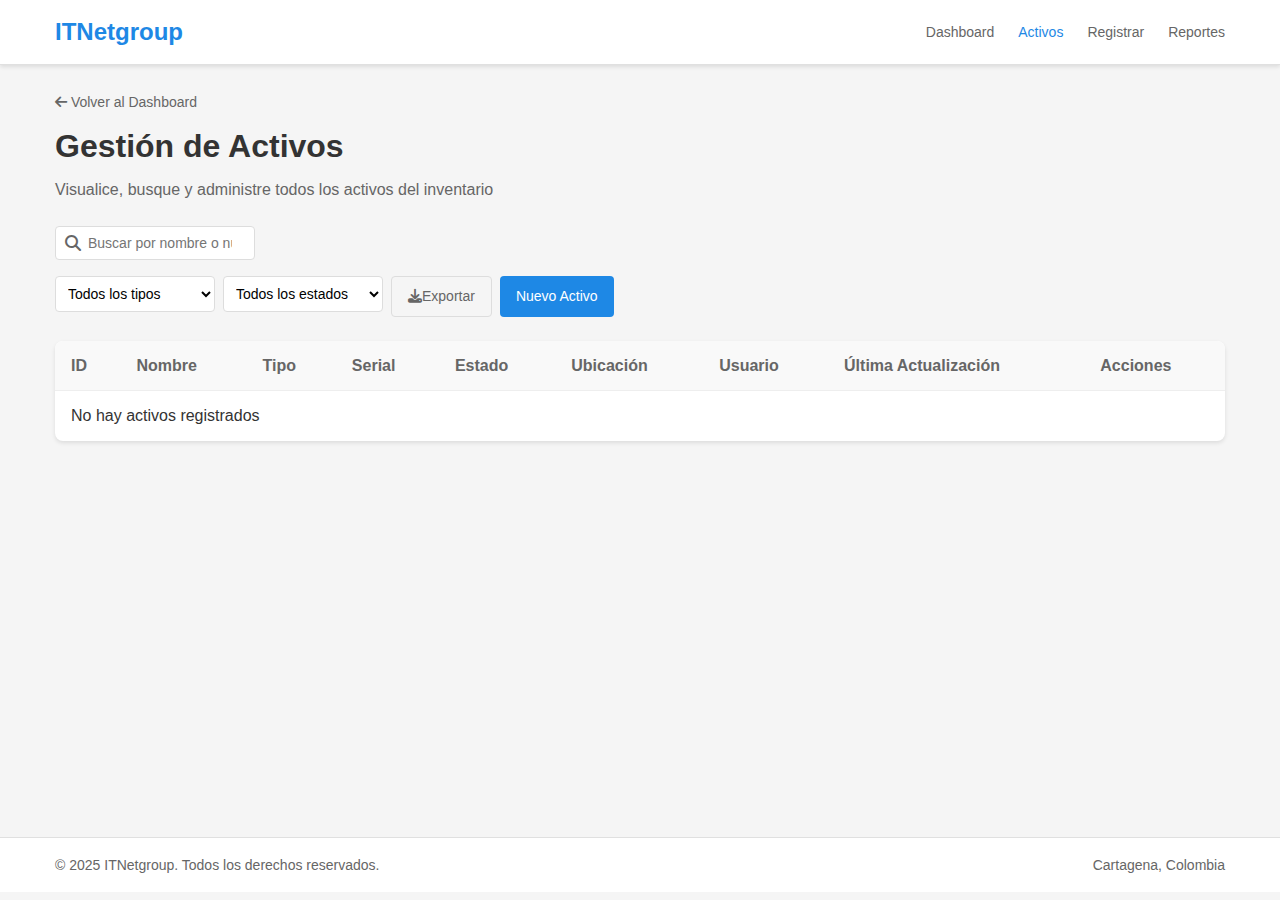
==== assets.html @ 24864eb9 "first version" ====
<!DOCTYPE html>
<html lang="es">
<head>
    <meta charset="UTF-8">
    <meta name="viewport" content="width=device-width, initial-scale=1.0">
    <title>Gestión de Activos - ITNetgroup</title>
    <link rel="stylesheet" href="styles.css">
    <link rel="stylesheet" href="https://cdnjs.cloudflare.com/ajax/libs/font-awesome/6.4.0/css/all.min.css">
    <script src="script.js" defer></script>
</head>
<body>
    <!-- Header -->
    <header class="header">
        <div class="container">
            <div class="header-content">
                <div class="logo">
                    <a href="index.html">ITNetgroup</a>
                </div>
                <nav class="main-nav">
                    <ul>
                        <li><a href="index.html">Dashboard</a></li>
                        <li><a href="assets.html" class="active">Activos</a></li>
                        <li><a href="register.html">Registrar</a></li>
                        <li><a href="reports.html">Reportes</a></li>
                    </ul>
                </nav>
            </div>
        </div>
    </header>

    <!-- Main Content -->
    <main class="main">
        <div class="container">
            <div class="page-header">
                <a href="index.html" class="back-link"><i class="fas fa-arrow-left"></i> Volver al Dashboard</a>
                <h1>Gestión de Activos</h1>
                <p>Visualice, busque y administre todos los activos del inventario</p>
            </div>

            <!-- Filtros y Búsqueda -->
            <div class="filters-container">
                <div class="search-container">
                    <div class="search-box full-width">
                        <i class="fas fa-search"></i>
                        <input type="search" id="search-input" placeholder="Buscar por nombre o número de serie...">
                    </div>
                </div>
                <div class="filter-actions">
                    <div class="filter-select">
                        <select id="type-filter" name="type-filter">
                            <option value="all">Todos los tipos</option>
                            <option value="hardware">Hardware</option>
                            <option value="software">Software</option>
                            <option value="network">Redes</option>
                            <option value="other">Otros activos TI</option>
                        </select>
                    </div>
                    <div class="filter-select">
                        <select name="status-filter">
                            <option value="all">Todos los estados</option>
                            <option value="available">Disponible</option>
                            <option value="assigned">Asignado</option>
                            <option value="maintenance">En mantenimiento</option>
                            <option value="out-of-use">Fuera de uso</option>
                        </select>
                    </div>
                    <a href="#" class="btn btn-outline"><i class="fas fa-download"></i> <span class="hide-mobile">Exportar</span></a>
                    <a href="register.html" class="btn btn-primary">Nuevo Activo</a>
                </div>
            </div>

            <!-- Tabla de Activos -->
            <div class="table-container">
                <table class="data-table">
                    <thead>
                        <tr>
                            <th>ID</th>
                            <th>Nombre</th>
                            <th>Tipo</th>
                            <th class="hide-mobile">Serial</th>
                            <th>Estado</th>
                            <th class="hide-mobile">Ubicación</th>
                            <th class="hide-mobile">Usuario</th>
                            <th class="hide-mobile">Última Actualización</th>
                            <th>Acciones</th>
                        </tr>
                    </thead>
                    <tbody>
                        <!-- Los activos se cargarán dinámicamente desde JavaScript -->
                    </tbody>
                </table>
            </div>

            <!-- Modal de Confirmación para Eliminar (Oculto por defecto) -->
            <div class="modal" id="delete-modal">
                <div class="modal-content">
                    <div class="modal-header">
                        <h3>Confirmar eliminación</h3>
                    </div>
                    <div class="modal-body">
                        <p>¿Está seguro de que desea eliminar este activo? Esta acción no se puede deshacer.</p>
                    </div>
                    <div class="modal-footer">
                        <button class="btn btn-outline">Cancelar</button>
                        <button class="btn btn-danger">Eliminar</button>
                    </div>
                </div>
            </div>

            <!-- Modal de Detalles del Activo -->
            <div class="modal" id="details-modal">
                <div class="modal-content">
                    <div class="modal-header">
                        <h3>Detalles del Activo</h3>
                        <button class="close-modal">
                            <i class="fas fa-times"></i>
                        </button>
                    </div>
                    <div class="modal-body">
                        <div class="details-grid">
                            <!-- Columna izquierda: Información básica -->
                            <div class="details-column">
                                <div class="detail-item">
                                    <label>ID:</label>
                                    <span id="detail-id"></span>
                                </div>
                                <div class="detail-item">
                                    <label>Nombre:</label>
                                    <span id="detail-nombre"></span>
                                </div>
                                <div class="detail-item">
                                    <label>Tipo:</label>
                                    <span id="detail-tipo"></span>
                                </div>
                                <div class="detail-item">
                                    <label>Estado:</label>
                                    <span id="detail-estado"></span>
                                </div>
                                <div class="detail-item">
                                    <label>Ubicación:</label>
                                    <span id="detail-ubicacion"></span>
                                </div>
                                <div class="detail-item">
                                    <label>Asignado a:</label>
                                    <span id="detail-asignado"></span>
                                </div>
                            </div>

                            <!-- Columna derecha: Detalles técnicos -->
                            <div class="details-column">
                                <div class="detail-item">
                                    <label>Serial:</label>
                                    <span id="detail-serial"></span>
                                </div>
                                <div class="detail-item">
                                    <label>Marca:</label>
                                    <span id="detail-marca"></span>
                                </div>
                                <div class="detail-item">
                                    <label>Modelo:</label>
                                    <span id="detail-modelo"></span>
                                </div>
                                <div class="detail-item">
                                    <label>Fecha de Compra:</label>
                                    <span id="detail-fecha-compra"></span>
                                </div>
                                <div class="detail-item">
                                    <label>Fecha de Registro:</label>
                                    <span id="detail-fecha-registro"></span>
                                </div>
                            </div>

                            <!-- Notas (ancho completo) -->
                            <div class="detail-item full-width">
                                <label>Notas:</label>
                                <span id="detail-notas"></span>
                            </div>
                        </div>
                    </div>
                    <div class="modal-footer">
                        <button class="close-modal btn">Cerrar</button>
                        <button class="btn btn-primary" onclick="handleEdit(currentAssetId)">Editar</button>
                    </div>
                </div>
            </div>
        </div>
    </main>

    <!-- Footer -->
    <footer class="footer">
        <div class="container">
            <div class="footer-content">
                <p>© 2025 ITNetgroup. Todos los derechos reservados.</p>
                <p>Cartagena, Colombia</p>
            </div>
        </div>
    </footer>
</body>
</html>
---- styles.css ----
/* Reset y estilos base */
* {
    margin: 0;
    padding: 0;
    box-sizing: border-box;
  }
  
  body {
    font-family: "Segoe UI", Tahoma, Geneva, Verdana, sans-serif;
    line-height: 1.6;
    color: #333;
    background-color: #f5f5f5;
  }
  
  .container {
    width: 100%;
    max-width: 1200px;
    margin: 0 auto;
    padding: 0 15px;
  }
  
  a {
    text-decoration: none;
    color: inherit;
  }
  
  ul {
    list-style: none;
  }
  
  /* Utilidades */
  .hidden {
    display: none !important;
  }
  
  .sr-only {
    position: absolute;
    width: 1px;
    height: 1px;
    padding: 0;
    margin: -1px;
    overflow: hidden;
    clip: rect(0, 0, 0, 0);
    white-space: nowrap;
    border-width: 0;
  }
  
  .full-width {
    width: 100%;
  }
  
  /* Header */
  .header {
    background-color: #fff;
    box-shadow: 0 2px 4px rgba(0, 0, 0, 0.1);
    position: sticky;
    top: 0;
    z-index: 100;
    border-bottom: 1px solid #e0e0e0;
  }
  
  .header-content {
    display: flex;
    justify-content: space-between;
    align-items: center;
    height: 64px;
  }
  
  .logo a {
    font-size: 1.5rem;
    font-weight: 700;
    color: #1e88e5;
  }
  
  .main-nav ul {
    display: flex;
    gap: 24px;
  }
  
  .main-nav a {
    font-size: 0.875rem;
    font-weight: 500;
    color: #666;
    transition: color 0.2s;
  }
  
  .main-nav a:hover {
    color: #1e88e5;
  }
  
  .main-nav a.active {
    color: #1e88e5;
  }
  
  .header-actions {
    display: flex;
    align-items: center;
    gap: 16px;
  }
  
  .search-box {
    position: relative;
  }
  
  .search-box input {
    padding: 8px 8px 8px 32px;
    border: 1px solid #ddd;
    border-radius: 4px;
    font-size: 0.875rem;
    width: 200px;
    background-color: #fff;
  }
  
  .search-box i {
    position: absolute;
    left: 10px;
    top: 50%;
    transform: translateY(-50%);
    color: #666;
  }
  
  /* Main Content */
  .main {
    padding: 24px 0;
    min-height: calc(100vh - 128px); /* 100vh - (header + footer) */
  }
  
  .page-header {
    margin-bottom: 24px;
  }
  
  .page-header h1 {
    font-size: 2rem;
    font-weight: 700;
    margin-bottom: 4px;
  }
  
  .page-header p {
    color: #666;
  }
  
  .back-link {
    display: inline-block;
    margin-bottom: 8px;
    color: #666;
    font-size: 0.875rem;
  }
  
  .back-link:hover {
    color: #1e88e5;
  }
  
  /* Buttons */
  .btn {
    display: inline-flex;
    align-items: center;
    justify-content: center;
    padding: 8px 16px;
    border-radius: 4px;
    font-size: 0.875rem;
    font-weight: 500;
    cursor: pointer;
    transition: all 0.2s;
    border: none;
  }
  
  .btn-primary {
    background-color: #1e88e5;
    color: #fff;
  }
  
  .btn-primary:hover {
    background-color: #1976d2;
  }
  
  .btn-outline {
    background-color: transparent;
    border: 1px solid #ddd;
    color: #666;
  }
  
  .btn-outline:hover {
    border-color: #1e88e5;
    color: #1e88e5;
  }
  
  .btn-danger {
    background-color: #e53935;
    color: #fff;
  }
  
  .btn-danger:hover {
    background-color: #d32f2f;
  }
  
  .btn-block {
    width: 100%;
  }
  
  .btn-icon {
    display: inline-flex;
    align-items: center;
    justify-content: center;
    width: 32px;
    height: 32px;
    border-radius: 4px;
    color: #666;
    transition: all 0.2s;
  }
  
  .btn-icon:hover {
    background-color: #f5f5f5;
    color: #1e88e5;
  }
  
  .btn-icon.delete:hover {
    color: #e53935;
  }
  
  /* Cards */
  .card {
    background-color: #fff;
    border-radius: 8px;
    box-shadow: 0 2px 4px rgba(0, 0, 0, 0.1);
    overflow: hidden;
  }
  
  .card-header {
    padding: 16px;
    border-bottom: 1px solid #eee;
  }
  
  .card-header h2,
  .card-header h3 {
    font-size: 1.25rem;
    font-weight: 600;
    margin-bottom: 4px;
  }
  
  .card-header p {
    color: #666;
    font-size: 0.875rem;
  }
  
  .card-content {
    padding: 16px;
  }
  
  .form-card {
    max-width: 800px;
    margin: 0 auto;
  }
  
  /* Stats Cards */
  .stats-grid {
    display: grid;
    grid-template-columns: repeat(auto-fit, minmax(250px, 1fr));
    gap: 20px;
    margin-bottom: 30px;
  }
  
  .stat-card {
    background: white;
    border-radius: 8px;
    padding: 20px;
    box-shadow: 0 2px 4px rgba(0, 0, 0, 0.1);
  }
  
  .stat-header {
    display: flex;
    justify-content: space-between;
    align-items: center;
    margin-bottom: 15px;
  }
  
  .stat-header h3 {
    margin: 0;
    font-size: 1.1rem;
    color: #333;
  }
  
  .stat-header i {
    font-size: 1.5rem;
    color: #1e88e5;
  }
  
  .stat-content {
    text-align: right;
  }
  
  .stat-value {
    font-size: 2rem;
    font-weight: bold;
    color: #1e88e5;
    margin-bottom: 5px;
  }
  
  .stat-change {
    font-size: 0.9rem;
    font-weight: 500;
  }
  
  .stat-change.positive {
    color: #4caf50;
  }
  
  .stat-change.negative {
    color: #f44336;
  }
  
  /* Section */
  .section {
    margin-bottom: 24px;
  }
  
  .section h2 {
    font-size: 1.5rem;
    font-weight: 600;
    margin-bottom: 16px;
  }
  
  /* Tables */
  .table-container {
    background-color: #fff;
    border-radius: 8px;
    box-shadow: 0 2px 4px rgba(0, 0, 0, 0.1);
    overflow: hidden;
    margin-bottom: 24px;
  }
  
  .data-table {
    width: 100%;
    border-collapse: collapse;
  }
  
  .data-table th,
  .data-table td {
    padding: 12px 16px;
    text-align: left;
    border-bottom: 1px solid #eee;
  }
  
  .data-table th {
    font-weight: 600;
    color: #666;
    background-color: #f9f9f9;
  }
  
  .data-table tr:last-child td {
    border-bottom: none;
  }
  
  .data-table tr:hover {
    background-color: #f5f5f5;
  }
  
  .total-row {
    font-weight: 600;
  }
  
  /* Estilos para la columna de última actualización */
  .data-table td:nth-last-child(2) {
    font-size: 0.85rem;
    color: #666;
    white-space: nowrap;
    font-style: italic;
    padding-right: 24px;
  }

  /* Badges */
  .badge {
    display: inline-block;
    padding: 6px 12px;
    border-radius: 4px;
    font-size: 0.75rem;
    font-weight: 500;
    text-align: center;
    white-space: nowrap;
    vertical-align: baseline;
    color: white;
  }

  .badge-available {
    background-color: #4caf50;
  }

  .badge-assigned {
    background-color: #1e88e5;
  }

  .badge-maintenance {
    background-color: #ff9800;
  }

  .badge-fuera-de-uso {
    background-color: #e53935;
  }

  .badge-success {
    background-color: #28a745;
    color: white;
  }

  .badge-danger {
    background-color: #dc3545;
    color: white;
  }

  .badge-warning {
    background-color: #ffa500;
    color: white;
  }

  .badge-secondary {
    background-color: #6c757d;
    color: white;
  }
  
  .badge-assigned {
    background-color: #1e88e5;
    color: #fff;
  }
  
  .badge-available {
    background-color: #4caf50;
    color: #fff;
  }
  
  .badge-maintenance {
    background-color: #ff9800;
    color: #fff;
  }
  
  .badge-out-of-use {
    background-color: #e53935;
    color: #fff;
  }
  
  /* Quick Access Grid */
  .quick-access-grid {
    display: grid;
    grid-template-columns: repeat(auto-fill, minmax(300px, 1fr));
    gap: 16px;
    margin-bottom: 24px;
  }
  
  /* Filters */
  .filters-container {
    display: flex;
    flex-direction: column;
    gap: 16px;
    margin-bottom: 24px;
  }
  
  .search-container {
    flex: 1;
  }
  
  .filter-actions {
    display: flex;
    flex-wrap: wrap;
    gap: 8px;
  }
  
  .filter-select {
    width: 160px;
  }
  
  .filter-select select,
  .card-content select {
    width: 100%;
    padding: 8px;
    border: 1px solid #ddd;
    border-radius: 4px;
    background-color: #fff;
    font-size: 0.875rem;
  }
  
  /* Forms */
  .register-form {
    display: flex;
    flex-direction: column;
    gap: 16px;
  }
  
  .form-group {
    display: flex;
    flex-direction: column;
    gap: 4px;
  }
  
  .form-group label {
    font-size: 0.875rem;
    font-weight: 500;
    color: #666;
  }
  
  .form-group input,
  .form-group select,
  .form-group textarea {
    padding: 8px;
    border: 1px solid #ddd;
    border-radius: 4px;
    font-size: 0.875rem;
    background-color: #fff;
  }
  
  .form-group textarea {
    min-height: 100px;
    resize: vertical;
  }
  
  .form-grid {
    display: grid;
    grid-template-columns: repeat(auto-fill, minmax(200px, 1fr));
    gap: 16px;
  }
  
  .form-group.full-width {
    grid-column: 1 / -1;
  }
  
  /* Report Options */
  .report-options-grid {
    display: grid;
    grid-template-columns: repeat(auto-fill, minmax(300px, 1fr));
    gap: 16px;
    margin-bottom: 24px;
  }
  
  /* Report Preview */
  .report-preview {
    background-color: #fff;
    border-radius: 8px;
    box-shadow: 0 2px 4px rgba(0, 0, 0, 0.1);
    padding: 24px;
  }
  
  .report-header {
    display: flex;
    justify-content: space-between;
    align-items: center;
    margin-bottom: 24px;
  }
  
  .report-header h2 {
    font-size: 1.5rem;
    font-weight: 600;
  }
  
  .report-meta {
    display: flex;
    align-items: center;
    gap: 8px;
    color: #666;
    font-size: 0.875rem;
  }
  
  .report-grid {
    display: grid;
    grid-template-columns: 1fr 1fr;
    gap: 32px;
  }
  
  .pie-chart-placeholder {
    display: flex;
    align-items: center;
    justify-content: center;
    width: 256px;
    height: 256px;
    border-radius: 50%;
    background-color: #f5f5f5;
    color: #1e88e5;
    font-size: 4rem;
  }
  
  /* Modal */
  .modal {
    display: none;
    position: fixed;
    top: 0;
    left: 0;
    width: 100%;
    height: 100%;
    background-color: rgba(0, 0, 0, 0.5);
    z-index: 1000;
    align-items: center;
    justify-content: center;
  }

  .modal.show {
    display: flex;
  }

  .modal-body {
    flex: 1;
    overflow-y: auto;
    padding: 20px 24px;
    scrollbar-width: thin;
    scrollbar-color: #cbd5e0 #f1f5f9;
  }

  .modal-body::-webkit-scrollbar {
    width: 8px;
  }

  .modal-body::-webkit-scrollbar-track {
    background: #f1f5f9;
    border-radius: 4px;
  }

  .modal-body::-webkit-scrollbar-thumb {
    background-color: #cbd5e0;
    border-radius: 4px;
  }

  .modal-footer {
    padding: 16px 24px;
    border-top: 1px solid #eee;
    display: flex;
    justify-content: flex-end;
    gap: 12px;
    background-color: #fff;
    z-index: 1;
  }
  
  .details-grid {
    display: grid;
    grid-template-columns: repeat(2, 1fr);
    gap: 20px 32px;
    margin-bottom: 16px;
    min-width: 0;
  }

  .detail-item {
    display: flex;
    flex-direction: column;
    gap: 6px;
    background-color: #f8f9fa;
    padding: 12px;
    border-radius: 6px;
  }

  .detail-item label {
    font-weight: 600;
    color: #495057;
    font-size: 0.875rem;
    text-transform: uppercase;
    letter-spacing: 0.5px;
  }

  .detail-item span {
    font-size: 1rem;
    color: #2c3e50;
    line-height: 1.4;
    word-break: break-word;
    overflow-wrap: break-word;
  }

  .detail-item.full-width {
    grid-column: 1 / -1;
  }

  .close-modal {
    background: none;
    border: none;
    width: 32px;
    height: 32px;
    display: flex;
    align-items: center;
    justify-content: center;
    font-size: 1.25rem;
    color: #64748b;
    cursor: pointer;
    border-radius: 6px;
    transition: all 0.2s ease;
    padding: 0;
  }

  .close-modal:hover {
    background-color: #f1f5f9;
    color: #334155;
  }

  .close-modal.btn {
    width: auto;
    height: auto;
    padding: 8px 16px;
    font-size: 0.875rem;
    background-color: #f1f5f9;
    color: #334155;
    border: 1px solid #e2e8f0;
  }

  .close-modal.btn:hover {
    background-color: #e2e8f0;
  }
  
  .modal-content {
    background-color: #fff;
    border-radius: 8px;
    width: 90%;
    max-width: 800px;
    max-height: 90vh;
    position: relative;
    box-shadow: 0 4px 6px rgba(0, 0, 0, 0.1);
    display: flex;
    flex-direction: column;
    overflow: hidden;
  }

  .modal-header {
    display: flex;
    justify-content: space-between;
    align-items: center;
    padding: 16px 24px;
    border-bottom: 1px solid #eee;
    background-color: #fff;
    z-index: 1;
  }
  
  .modal-header h3 {
    font-size: 1.25rem;
    font-weight: 600;
  }
  
  /* Footer */
  .footer {
    background-color: #fff;
    border-top: 1px solid #e0e0e0;
    padding: 16px 0;
  }
  
  .footer-content {
    display: flex;
    justify-content: space-between;
    align-items: center;
  }
  
  .footer p {
    font-size: 0.875rem;
    color: #666;
  }
  
  /* Responsive */
  @media (max-width: 768px) {
    .hide-mobile {
      display: none;
    }
  
    .header-content {
      flex-direction: column;
      height: auto;
      padding: 16px 0;
    }
  
    .main-nav {
      margin-top: 16px;
    }
  
    .main-nav ul {
      justify-content: center;
    }
  
    .header-actions {
      margin-top: 16px;
      width: 100%;
      justify-content: space-between;
    }
  
    .search-box input {
      width: 100%;
    }
  
    .filters-container {
      flex-direction: column;
    }
  
    .filter-actions {
      justify-content: space-between;
    }
  
    .report-grid {
      grid-template-columns: 1fr;
    }
  
    .report-chart {
      display: flex;
      justify-content: center;
    }
  
    .footer-content {
      flex-direction: column;
      gap: 8px;
      text-align: center;
    }
  }
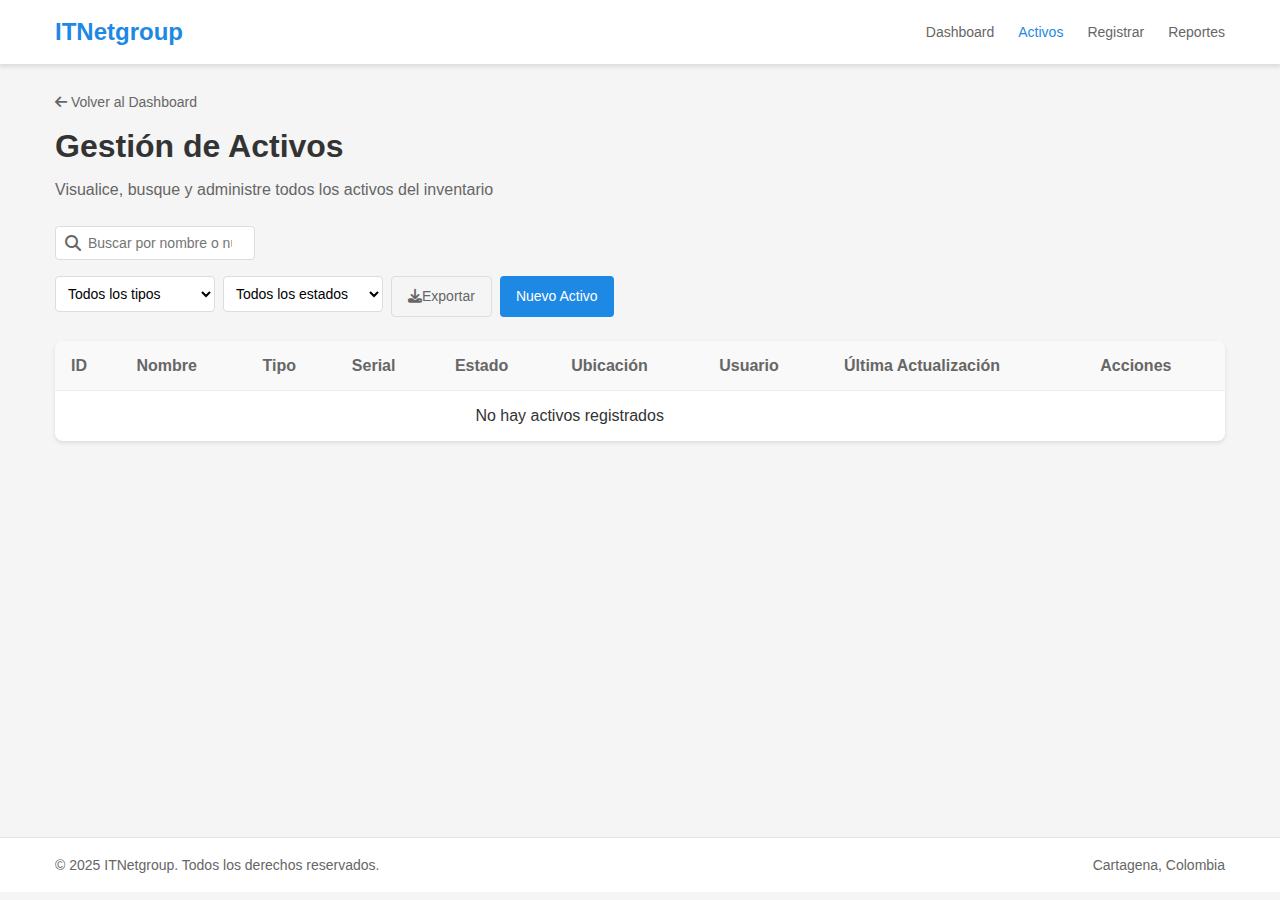
==== commit c88f0b1c: "arreglo de filtros y reportes" ====
--- a/assets.html
+++ b/assets.html
@@ -56,12 +56,12 @@
                         </select>
                     </div>
                     <div class="filter-select">
-                        <select name="status-filter">
+                        <select id="status-filter" name="status-filter">
                             <option value="all">Todos los estados</option>
-                            <option value="available">Disponible</option>
-                            <option value="assigned">Asignado</option>
-                            <option value="maintenance">En mantenimiento</option>
-                            <option value="out-of-use">Fuera de uso</option>
+                            <option value="disponible">Disponible</option>
+                            <option value="asignado">Asignado</option>
+                            <option value="mantenimiento">En mantenimiento</option>
+                            <option value="fueradeuso">Fuera de uso</option>
                         </select>
                     </div>
                     <a href="#" class="btn btn-outline"><i class="fas fa-download"></i> <span class="hide-mobile">Exportar</span></a>
--- a/styles.css
+++ b/styles.css
@@ -201,18 +201,21 @@
     display: inline-flex;
     align-items: center;
     justify-content: center;
-    width: 32px;
-    height: 32px;
-    border-radius: 4px;
+    width: 36px;
+    height: 36px;
+    background: none;
+    border: none;
+    padding: 0;
     color: #666;
     transition: all 0.2s;
-  }
-  
+    cursor: pointer;
+    font-size: 1.1rem;
+  }
+
   .btn-icon:hover {
-    background-color: #f5f5f5;
     color: #1e88e5;
   }
-  
+
   .btn-icon.delete:hover {
     color: #e53935;
   }
@@ -410,29 +413,19 @@
     background-color: #ffa500;
     color: white;
   }
-
+  
+  .badge-info {
+    background-color: #2196f3;
+    color: #fff;
+  }
+  
+  .badge-danger {
+    background-color: #e53935;
+    color: #fff;
+  }
+  
   .badge-secondary {
-    background-color: #6c757d;
-    color: white;
-  }
-  
-  .badge-assigned {
-    background-color: #1e88e5;
-    color: #fff;
-  }
-  
-  .badge-available {
-    background-color: #4caf50;
-    color: #fff;
-  }
-  
-  .badge-maintenance {
-    background-color: #ff9800;
-    color: #fff;
-  }
-  
-  .badge-out-of-use {
-    background-color: #e53935;
+    background-color: #9e9e9e;
     color: #fff;
   }
   
@@ -489,6 +482,22 @@
     gap: 4px;
   }
   
+  .action-buttons {
+    display: inline-flex;
+    flex-direction: row;
+    gap: 8px;
+    justify-content: center;
+    margin: 0 auto;
+  }
+
+  .text-center {
+    text-align: center;
+  }
+
+  td.text-center {
+    text-align: center;
+  }
+  
   .form-group label {
     font-size: 0.875rem;
     font-weight: 500;
@@ -524,8 +533,102 @@
   .report-options-grid {
     display: grid;
     grid-template-columns: repeat(auto-fill, minmax(300px, 1fr));
-    gap: 16px;
-    margin-bottom: 24px;
+    gap: 24px;
+    margin: 32px 0;
+  }
+
+  .report-card {
+    background: #fff;
+    border-radius: 12px;
+    padding: 24px;
+    box-shadow: 0 2px 8px rgba(0, 0, 0, 0.06);
+    transition: all 0.3s ease;
+    border: 1px solid #eee;
+  }
+
+  .report-card:hover {
+    transform: translateY(-2px);
+    box-shadow: 0 4px 12px rgba(0, 0, 0, 0.1);
+  }
+
+  .report-card h3 {
+    color: #2c3e50;
+    font-size: 1.25rem;
+    margin-bottom: 12px;
+    font-weight: 600;
+  }
+
+  .report-card p {
+    color: #64748b;
+    font-size: 0.95rem;
+    margin-bottom: 20px;
+    line-height: 1.5;
+  }
+
+  .report-card .btn {
+    width: 100%;
+    padding: 10px;
+    font-size: 0.95rem;
+    background-color: #f8fafc;
+    color: #1e88e5;
+    border: 1px solid #e2e8f0;
+    transition: all 0.2s ease;
+  }
+
+  .report-card .btn:hover {
+    background-color: #1e88e5;
+    color: #fff;
+    border-color: #1e88e5;
+  }
+
+  #reportContainer {
+    margin-top: 32px;
+    background: #fff;
+    border-radius: 12px;
+    box-shadow: 0 2px 8px rgba(0, 0, 0, 0.06);
+    border: 1px solid #eee;
+    overflow: hidden;
+  }
+
+  #reportContainer .card-header {
+    background-color: #f8fafc;
+    padding: 16px 24px;
+    border-bottom: 1px solid #eee;
+  }
+
+  #reportContainer .card-header h3 {
+    color: #2c3e50;
+    font-size: 1.2rem;
+    font-weight: 600;
+    margin: 0;
+  }
+
+  #reportContainer .card-content {
+    padding: 24px;
+  }
+
+  #reportContainer .data-table {
+    width: 100%;
+    border-collapse: collapse;
+  }
+
+  #reportContainer .data-table th {
+    background-color: #f8fafc;
+    color: #64748b;
+    font-weight: 600;
+    text-transform: uppercase;
+    font-size: 0.75rem;
+    letter-spacing: 0.5px;
+  }
+
+  #reportContainer .data-table td {
+    color: #2c3e50;
+    font-size: 0.95rem;
+  }
+
+  #reportContainer .total-row {
+    background-color: #f8fafc;
+    font-weight: 600;
   }
   
   /* Report Preview */
